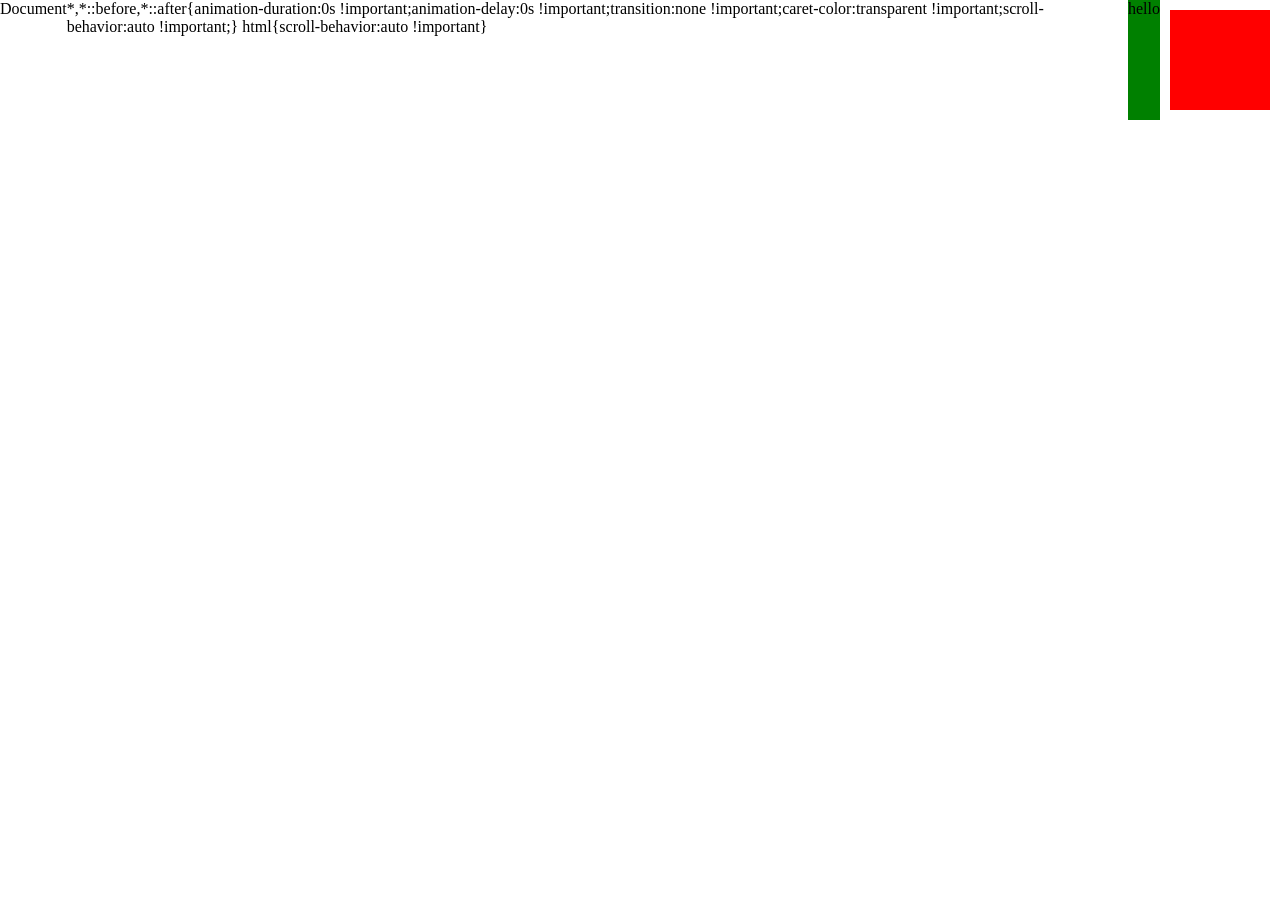
==== index.html @ 831c15c7 "faltan agregar cosas" ====
<!DOCTYPE html>
<html lang="en">
<head>
    <meta charset="UTF-8">
    <meta name="viewport" content="width=device-width, initial-scale=1.0">
    <title>Document</title>
    <link rel="stylesheet" href="./assets/style.css">
</head>
<body>
    <div id="ele1"> hello </div>
    <div class="box1"> </div>
    <div class="box2"> </div>
    <div class="box3"> </div>
    <div class="box4"> </div>
    <script src="./assets/js/1_funcion.js"></script>
    <script src="./assets/js/3_pintar.js"></script>
</body>
</html>
---- assets/style.css ----
* {
    margin: 0;
    padding: 0;
    box-sizing: border-box;
    display: flex;
}
.box1{
    width: 100px;
    height: 100px;
    background-color: red;
    margin: 10px;
}
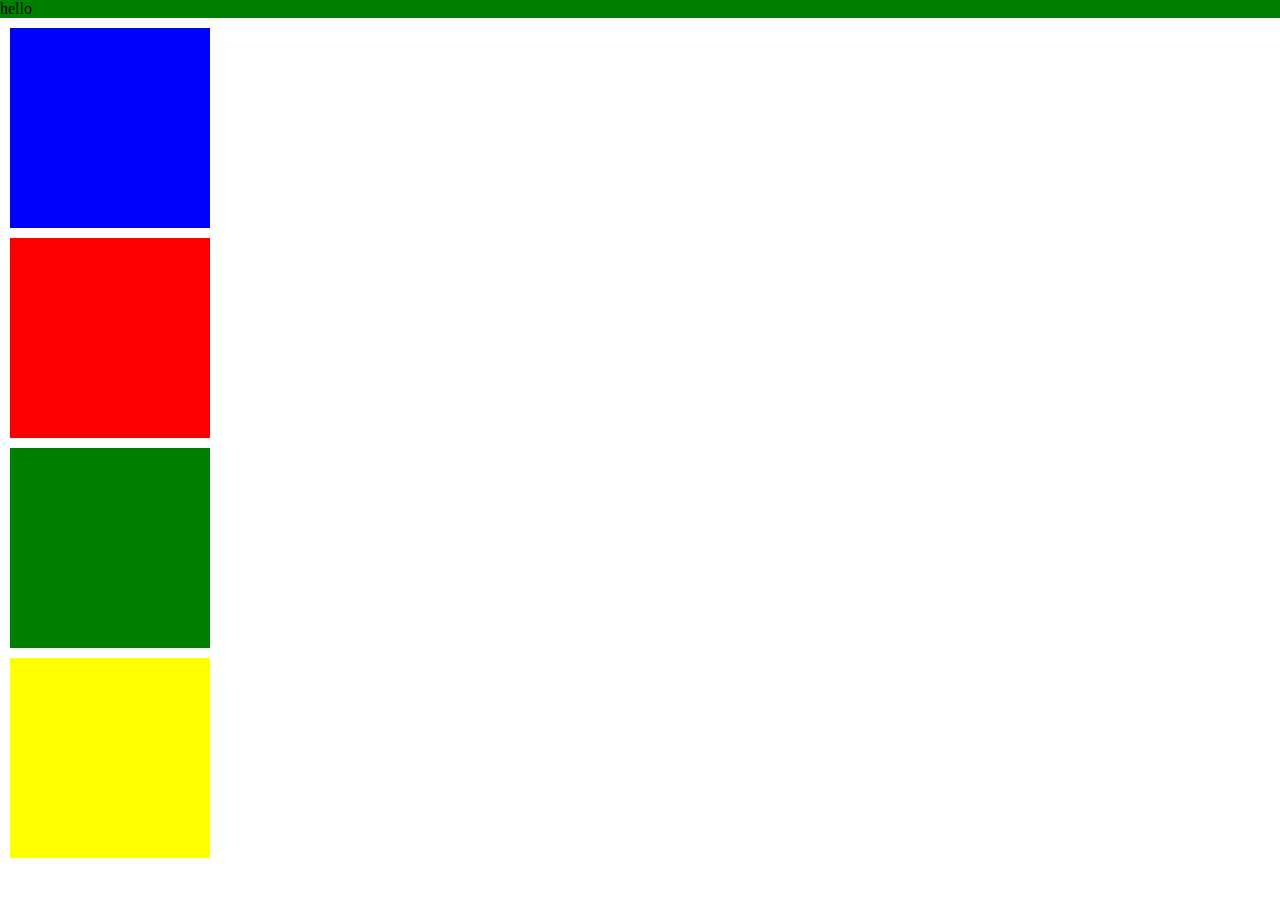
==== commit ac16d157: "falta 4_colores y arrows" ====
--- a/index.html
+++ b/index.html
@@ -8,11 +8,12 @@
 </head>
 <body>
     <div id="ele1"> hello </div>
-    <div class="box1"> </div>
-    <div class="box2"> </div>
-    <div class="box3"> </div>
-    <div class="box4"> </div>
+    <div id="box1"> </div>
+    <div id="box2"> </div>
+    <div id="box3"> </div>
+    <div id="box4"> </div>
     <script src="./assets/js/1_funcion.js"></script>
     <script src="./assets/js/3_pintar.js"></script>
+    <script src="./assets/js/4_colores.js"></script>
 </body>
 </html>
--- a/assets/style.css
+++ b/assets/style.css
@@ -2,11 +2,32 @@
     margin: 0;
     padding: 0;
     box-sizing: border-box;
-    display: flex;
 }
-.box1{
-    width: 100px;
-    height: 100px;
+
+#box1{
+    width: 200px;
+    height: 200px;
+    background-color: blue;
+    margin: 10px;
+}
+
+#box2{
+    width: 200px;
+    height: 200px;
     background-color: red;
     margin: 10px;
+}
+
+#box3{
+    width: 200px;
+    height: 200px;
+    background-color: green;
+    margin: 10px;
+}
+
+#box4{
+    width: 200px;
+    height: 200px;
+    background-color: yellow;
+    margin: 10px;
 }
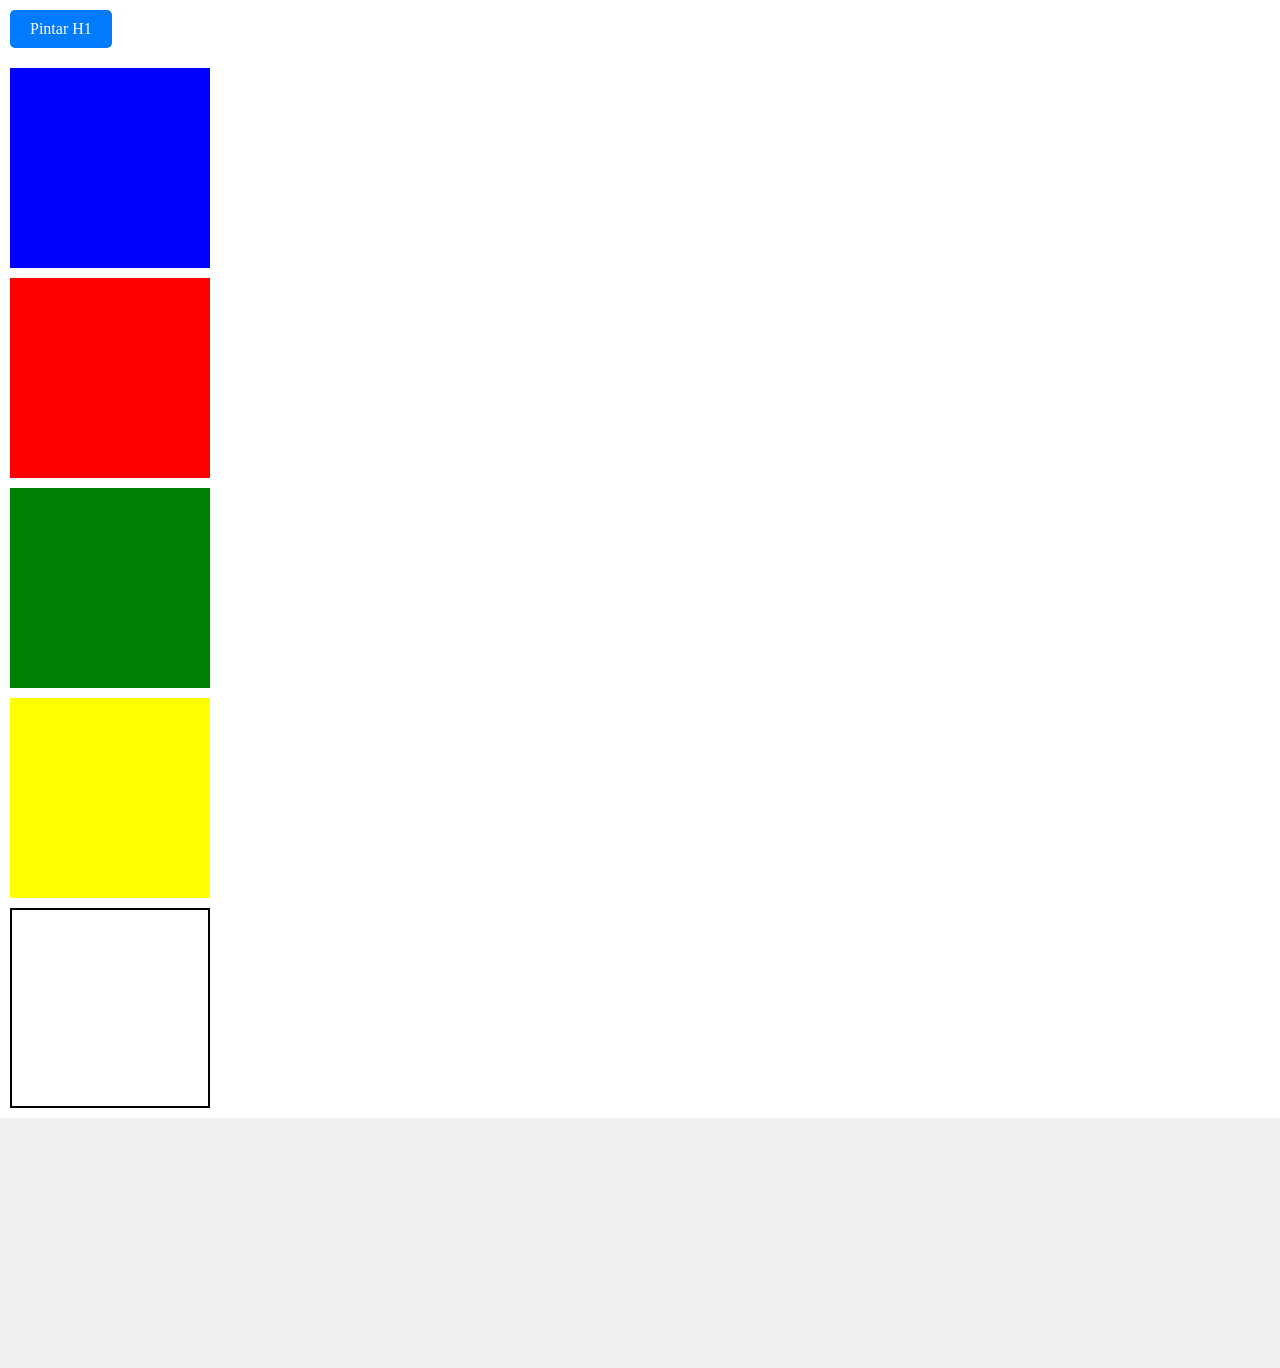
==== commit 663b6dc5: "esta listo" ====
--- a/index.html
+++ b/index.html
@@ -4,16 +4,16 @@
     <meta charset="UTF-8">
     <meta name="viewport" content="width=device-width, initial-scale=1.0">
     <title>Document</title>
-    <link rel="stylesheet" href="./assets/style.css">
+    <link rel="stylesheet" href="./assets/css/style.css">
 </head>
 <body>
-    <div id="ele1"> hello </div>
+     <a href="./pintar.html" target="_blank">Pintar H1</a>
     <div id="box1"> </div>
     <div id="box2"> </div>
     <div id="box3"> </div>
     <div id="box4"> </div>
-    <script src="./assets/js/1_funcion.js"></script>
-    <script src="./assets/js/3_pintar.js"></script>
+    <div id="key"> </div>
+    <div id="cajas"> </div>
     <script src="./assets/js/4_colores.js"></script>
 </body>
 </html>
--- a/assets/css/style.css
+++ b/assets/css/style.css
@@ -0,0 +1,64 @@
+* {
+    margin: 0;
+    padding: 0;
+    box-sizing: border-box;
+}
+
+#box1{
+    width: 200px;
+    height: 200px;
+    background-color: blue;
+    margin: 10px;
+}
+
+#box2{
+    width: 200px;
+    height: 200px;
+    background-color: red;
+    margin: 10px;
+}
+
+#box3{
+    width: 200px;
+    height: 200px;
+    background-color: green;
+    margin: 10px;
+}
+
+#box4{
+    width: 200px;
+    height: 200px;
+    background-color: yellow;
+    margin: 10px;
+}
+
+#key{
+    width: 200px;
+    height: 200px;
+    background-color: white;
+    margin: 10px;
+    border-color: black;
+    border-width: 2px;
+    border-style: solid;
+}
+
+#cajas {
+    padding: 20px;
+    background-color: #f0f0f0;
+    min-height: 250px;
+}
+
+.nueva-caja {
+   width: 200px;
+    height: 200px;
+    margin: 10px;
+}
+a {
+    display: inline-block;
+    margin: 10px;
+    padding: 10px 20px;
+    background-color: #007BFF;
+    color: white;
+    text-decoration: none;
+    border-radius: 5px;
+}
